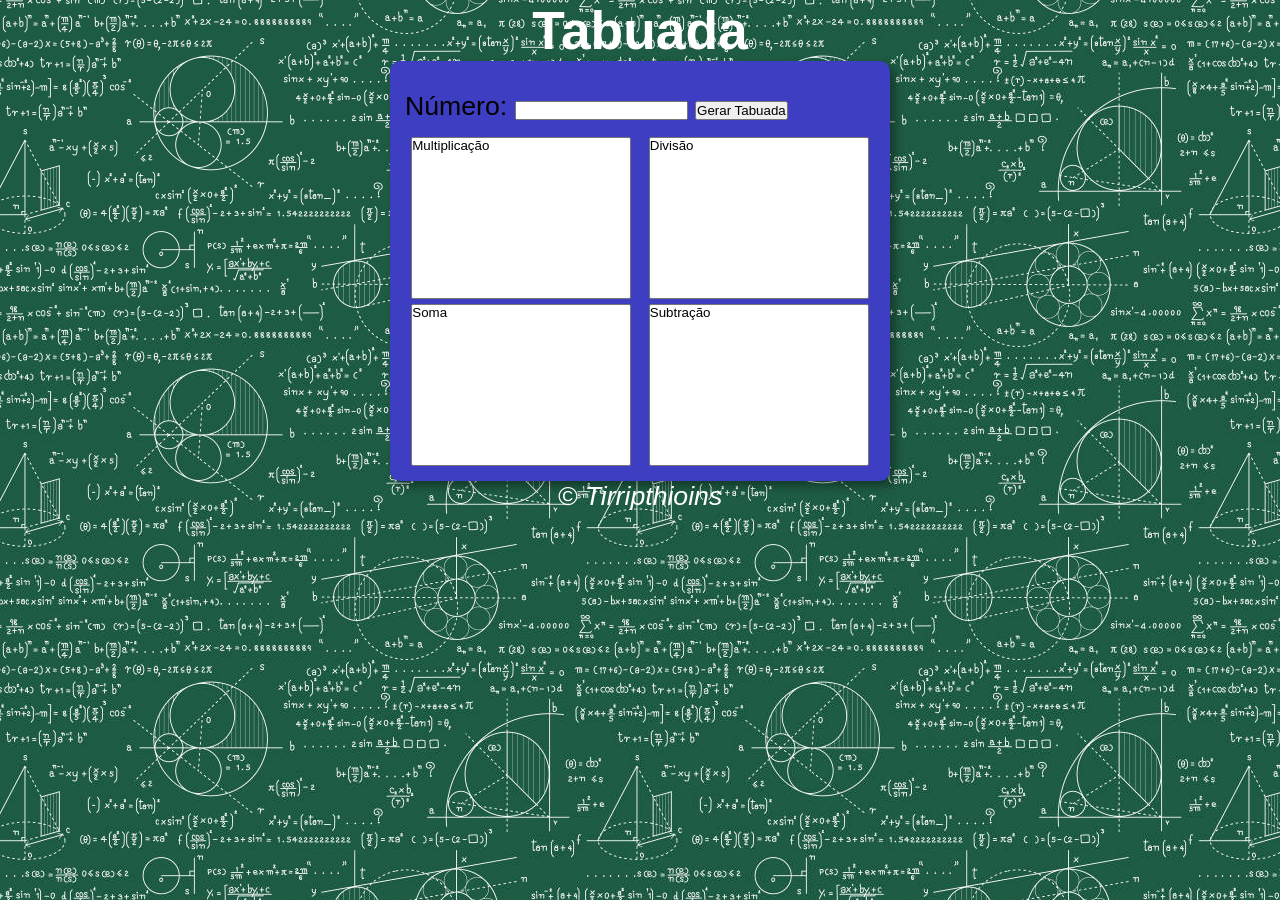
==== tabuada/modelo.html @ b07faf11 "adicionei o ícone da tabuada" ====
<!DOCTYPE html>
<html lang="pt-br">
<head>
    <meta charset="UTF-8">
    <meta name="viewport" content="width=device-width, initial-scale=1.0">
    <title>Tabuada</title>
    <link rel="stylesheet" href="estilos/style.css">
</head>
<body>
    <header>
        <h1>Tabuada</h1>
    </header>

    <section>
        <div>
            <p>Número: <input type="number" name="num" id="txtn"> <input type="button" value="Gerar Tabuada" onclick="tabuada()"></p>
        </div>

        <div id="container">
            <select name="tabuada" id="seltab" size="10">
                <option>Multiplicação</option>
            </select>

            <select name="tabuada" id="seltab1" size="10">
                <option>Divisão</option>
            </select>

            <select name="tabuada" id="seltab2" size="10">
                <option>Soma</option>
            </select>

            <select name="tabuada" id="seltab3" size="10">
                <option>Subtração</option>
            </select>
        </div>
    </section>

    <footer>
        <p>&copy; Tirripthioins</p>
    </footer>
</body>

<script src="scripts/script.js"></script>
</html>
---- tabuada/estilos/style.css ----
@charset "UTF-8";

*{
    margin: 0px;
    padding: 0px;
    box-sizing: border-box;
}

body{
    background-image: url('/imagens/fundo-matematica.jpg');
    font-size: 20pt;
    font-weight: normal;
    font-family: Arial, Helvetica, sans-serif;
}

div{
    margin-top: 15px;
}

select{
    width: 220px;
}

header{
    color: white;
    text-align: center;
}

section{
    background-color: rgb(62, 62, 195);
    border-radius: 10px;
    padding: 15px;
    width: 500px;
    margin: auto;
    box-shadow: 5px 5px 10px rgba(0, 0, 0, 0.365);
}

div#container{
    display: grid;
    grid-template-columns: 1fr 1fr;
    grid-template-rows: 1fr 1fr;
    gap: 5px;
    justify-items: center;
    justify-content: center;
}

select#seltab{
    grid-column-start: 1;
    grid-column-end: 2;
    grid-row-start: 1;
    grid-row-end: 2;
}

select#seltab1{
    grid-column-start: 2;
    grid-column-end: 3;
    grid-row-start: -3;
    grid-row-end: -2;
}

select#seltab2{
    grid-column-start: 1;
    grid-column-end: 2;
    grid-row-start: 2;
    grid-row-end: 3;
}

select#seltab3{
    grid-column-start: 2;
    grid-column-end: 3;
    grid-row-start: -2;
    grid-row-end: -1;
}

footer{
    color: white;
    text-align: center;
    font-style: italic;
}
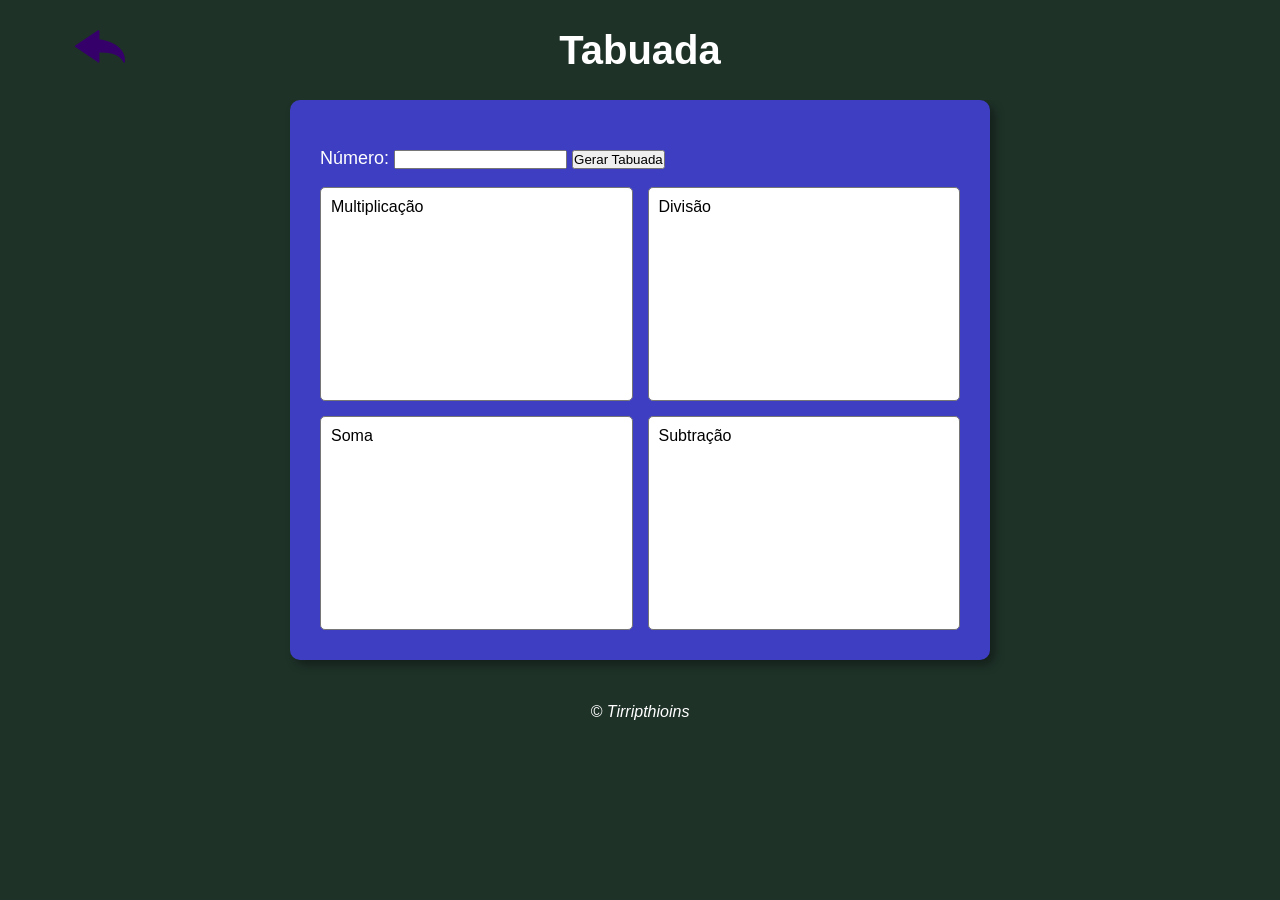
==== commit c850991f: "cabeçalho e horário certo" ====
--- a/tabuada/modelo.html
+++ b/tabuada/modelo.html
@@ -8,6 +8,7 @@
 </head>
 <body>
     <header>
+        <a href="/index.html"><img src="/imagens/btn-voltar.png" alt="voltar"></a>
         <h1>Tabuada</h1>
     </header>
 
--- a/tabuada/estilos/style.css
+++ b/tabuada/estilos/style.css
@@ -1,79 +1,177 @@
+
 @charset "UTF-8";
 
-*{
-    margin: 0px;
-    padding: 0px;
+* {
+    margin: 0;
+    padding: 0;
     box-sizing: border-box;
 }
 
-body{
-    background-image: url('/imagens/fundo-matematica.jpg');
-    font-size: 20pt;
+body {
+    background-color: rgb(30, 50, 40);
+    background-size: cover;
+    background-position: center;
+    background-repeat: no-repeat;
+    background-attachment: fixed;
+
+    min-height: 100vh;
+    font-family: Arial, Helvetica, sans-serif;
+    font-size: 18px;
     font-weight: normal;
-    font-family: Arial, Helvetica, sans-serif;
+    line-height: 1.5;
 }
 
-div{
+div {
     margin-top: 15px;
 }
 
-select{
-    width: 220px;
+header{
+    display: grid;
+    grid-template-columns: 1fr 5fr 1fr;
+    position: sticky;
+    top: 0;
+    z-index: 1;
+
+    background-color: rgb(30, 50, 40);
+    color: white;
+    padding: 20px 10px;
 }
 
-header{
-    color: white;
-    text-align: center;
+header a{
+    grid-row-start: 1;
+    grid-row-end: 2;
+    grid-column-start: 1;
+    grid-column-end: 2;
+
+    justify-self: center;
+    align-self: center;
+    max-width: 100%;
+    height: auto;
 }
 
-section{
+header h1 {
+    font-size: clamp(1.8rem, 4vw, 2.5rem);
+    grid-row-start: 1;
+    grid-row-end: 2;
+    grid-column-start: 2;
+    grid-column-end: 3;
+
+    justify-self: center;
+    align-self: center;
+}
+
+section {
     background-color: rgb(62, 62, 195);
+    color: white;
+
+    width: 90%;
+    max-width: 700px;
+    min-width: 0;
+
+    padding: clamp(15px, 3vw, 30px);
+    margin: 0 auto 25px;
+
     border-radius: 10px;
-    padding: 15px;
-    width: 500px;
-    margin: auto;
     box-shadow: 5px 5px 10px rgba(0, 0, 0, 0.365);
 }
 
-div#container{
+#container {
     display: grid;
-    grid-template-columns: 1fr 1fr;
-    grid-template-rows: 1fr 1fr;
-    gap: 5px;
-    justify-items: center;
-    justify-content: center;
+    grid-template-columns: repeat(2, minmax(0, 1fr));
+    gap: 15px;
+
+    justify-items: stretch;
+    align-items: center;
 }
 
-select#seltab{
-    grid-column-start: 1;
-    grid-column-end: 2;
-    grid-row-start: 1;
-    grid-row-end: 2;
+select {
+    display: block;
+    width: 100%;
+    max-width: 100%;
+    min-width: 0;
+
+    padding: 10px;
+    font-size: 16px;
+    border-radius: 5px;
 }
 
-select#seltab1{
-    grid-column-start: 2;
-    grid-column-end: 3;
-    grid-row-start: -3;
-    grid-row-end: -2;
+#seltab {
+    grid-column: 1;
+    grid-row: 1;
 }
 
-select#seltab2{
-    grid-column-start: 1;
-    grid-column-end: 2;
-    grid-row-start: 2;
-    grid-row-end: 3;
+#seltab1 {
+    grid-column: 2;
+    grid-row: 1;
 }
 
-select#seltab3{
-    grid-column-start: 2;
-    grid-column-end: 3;
-    grid-row-start: -2;
-    grid-row-end: -1;
+#seltab2 {
+    grid-column: 1;
+    grid-row: 2;
 }
 
-footer{
+#seltab3 {
+    grid-column: 2;
+    grid-row: 2;
+}
+
+footer {
     color: white;
     text-align: center;
     font-style: italic;
-}+    padding: 15px;
+    font-size: 16px;
+}
+
+/* Tablets */
+@media screen and (min-width: 600px) and (max-width: 900px) {
+    section {
+        width: 85%;
+        max-width: 650px;
+    }
+
+    #container {
+        gap: 20px;
+    }
+}
+
+/* Celulares */
+@media screen and (max-width: 599px) {
+    body {
+        font-size: 16px;
+        background-attachment: scroll;
+    }
+
+    header {
+        padding: 15px 10px;
+    }
+
+    section {
+        width: 92%;
+        padding: 18px;
+        border-radius: 8px;
+    }
+
+    #container {
+        grid-template-columns: minmax(0, 1fr);
+        gap: 10px;
+    }
+
+    #seltab,
+    #seltab1,
+    #seltab2,
+    #seltab3 {
+        grid-column: 1;
+        grid-row: auto;
+    }
+
+    select {
+        width: 100%;
+        padding: 12px;
+        font-size: 16px;
+    }
+
+    footer {
+        font-size: 14px;
+    }
+}
